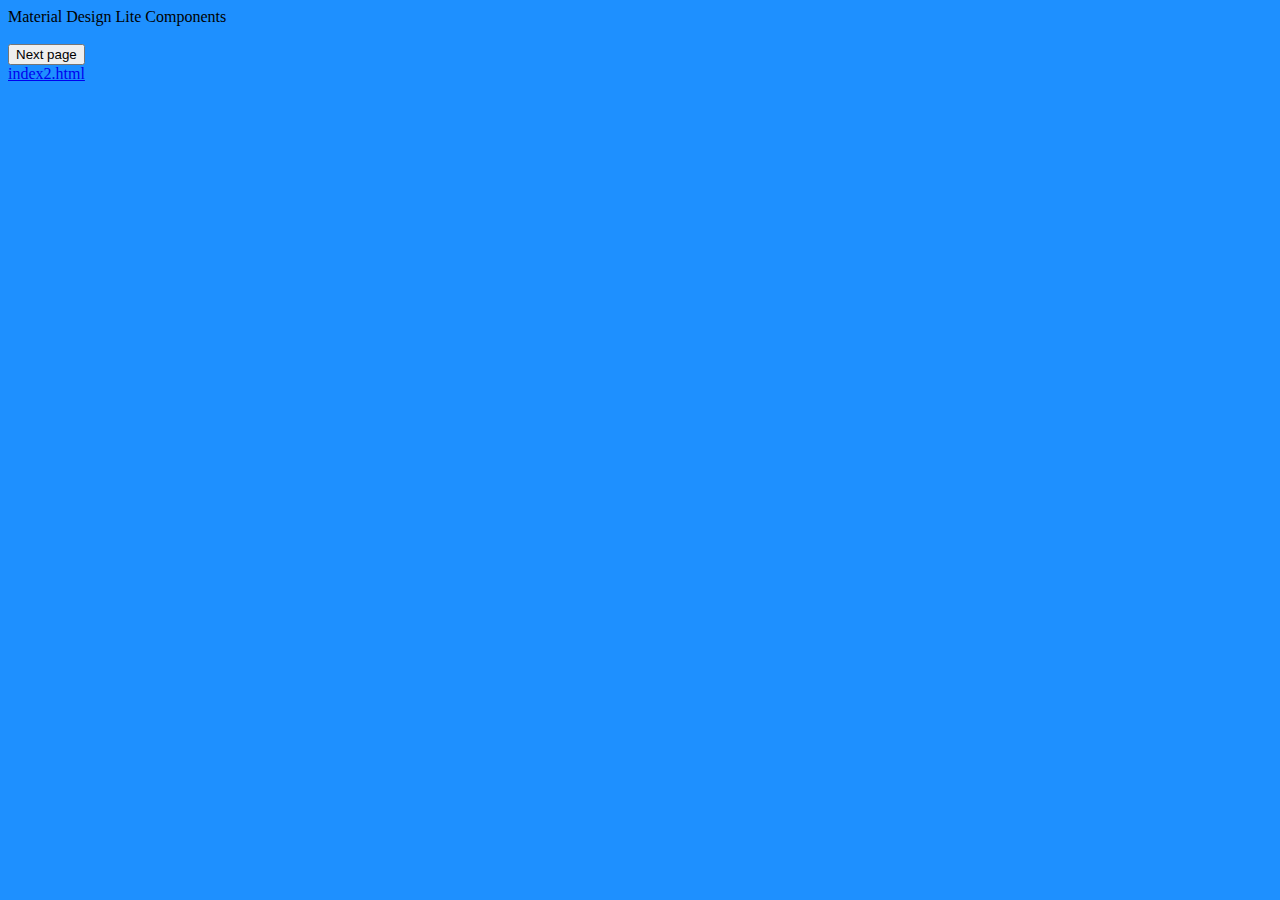
==== index.html @ 7e40755d "style changes" ====
<!DOCTYPE html>
<html>

<head>
  <meta charset="utf-8">
  <meta name="description" content="My first webpage, with proper style">
  <meta name="keywords" content="mths, icd2o">
  <meta name="author" content="Mr. Coxall">
  <meta name="viewport" content="width=device-width, initial-scale=1.0">
  <link rel="stylesheet" href="https://fonts.googleapis.com/icon?family=Material+Icons">
  <link rel="stylesheet" href="https://code.getmdl.io/1.3.0/material.blue_grey-light_blue.min.css" />
  <link rel="stylesheet" href="css/style.css">
  <title>MDL</title>
</head>

<script defer src="https://code.getmdl.io/1.3.0/material.min.js"></script>
<div class="mdl-layout mdl-js-layout mdl-layout--fixed-header">
  <header class="mdl-layout__header">
    <div class="mdl-layout__header-row">
      <span class="mdl-layout-title">Material Design Lite Components</span>
    </div>
  </header>
  <main class="mdl-layout__content">
    <!-- Simple Textfield for integers-->
      <br />
      <!-- Raised button with ripple -->
      <button class="mdl-button mdl-js-button mdl-button--raised mdl-js-ripple-effect mdl-button--accent">
        Next page 
      </button>
    </form>
    <br>
    <a href="./index2.html">index2.html</a>
  </main>
</div>
</body>

</html>
---- css/style.css ----
/* Created by: Emre Guzel
* Created on: Feb 20 2025 
* This file contains the CSS for index.html
*/
body{
  background: dodgerblue;
}

.mdl-layout-title{
  text-align: center!important;
}
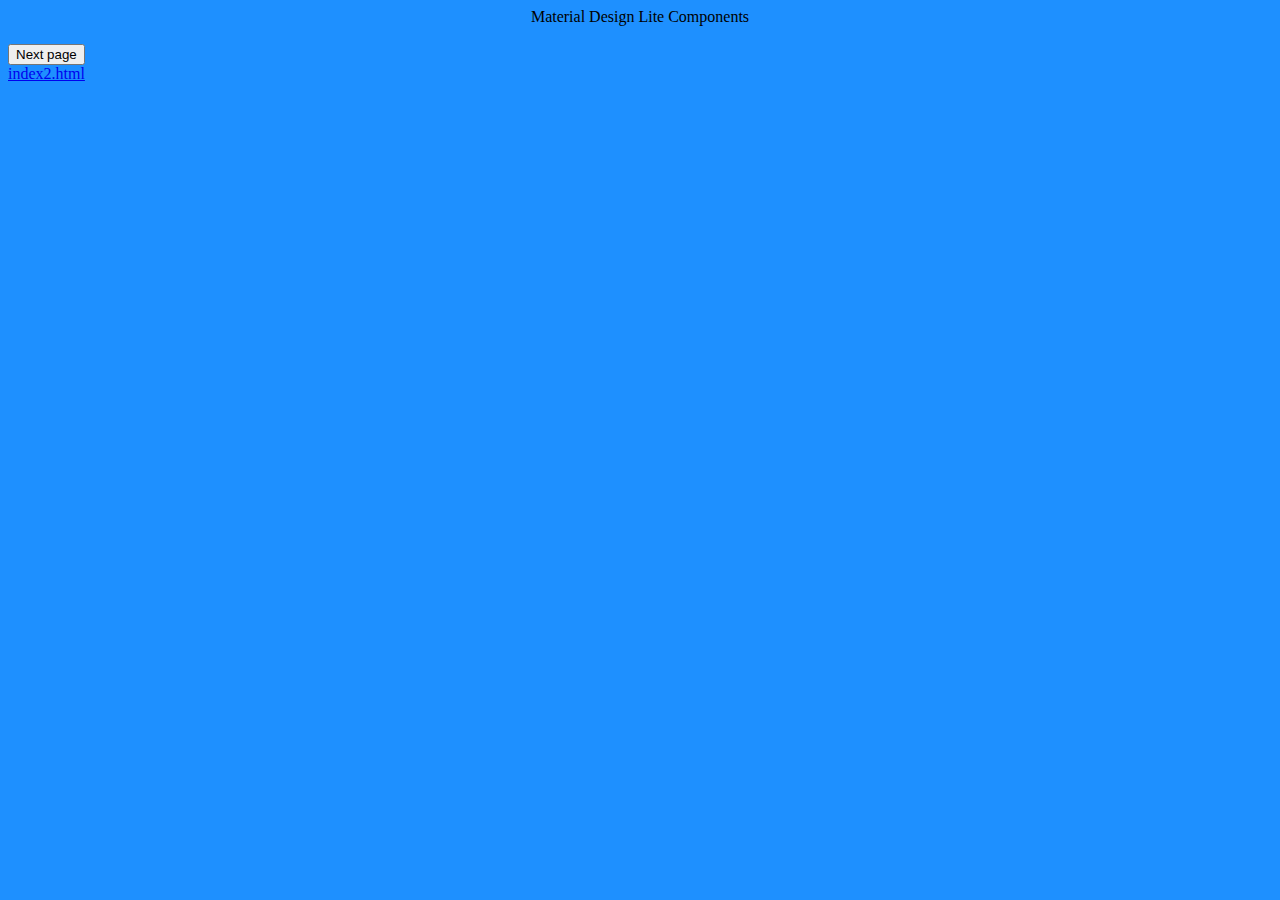
==== commit 0f5cf0fd: "addded mdl" ====
--- a/index.html
+++ b/index.html
@@ -9,7 +9,7 @@
   <meta name="viewport" content="width=device-width, initial-scale=1.0">
   <link rel="stylesheet" href="https://fonts.googleapis.com/icon?family=Material+Icons">
   <link rel="stylesheet" href="https://code.getmdl.io/1.3.0/material.blue_grey-light_blue.min.css" />
-  <link rel="stylesheet" href="css/style.css">
+  <link rel="stylesheet" href="css/style.css?r3erfeferc">
   <title>MDL</title>
 </head>
 
--- a/css/style.css
+++ b/css/style.css
@@ -6,6 +6,6 @@
   background: dodgerblue;
 }
 
-.mdl-layout-title{
+.mdl-layout__header{
   text-align: center!important;
 }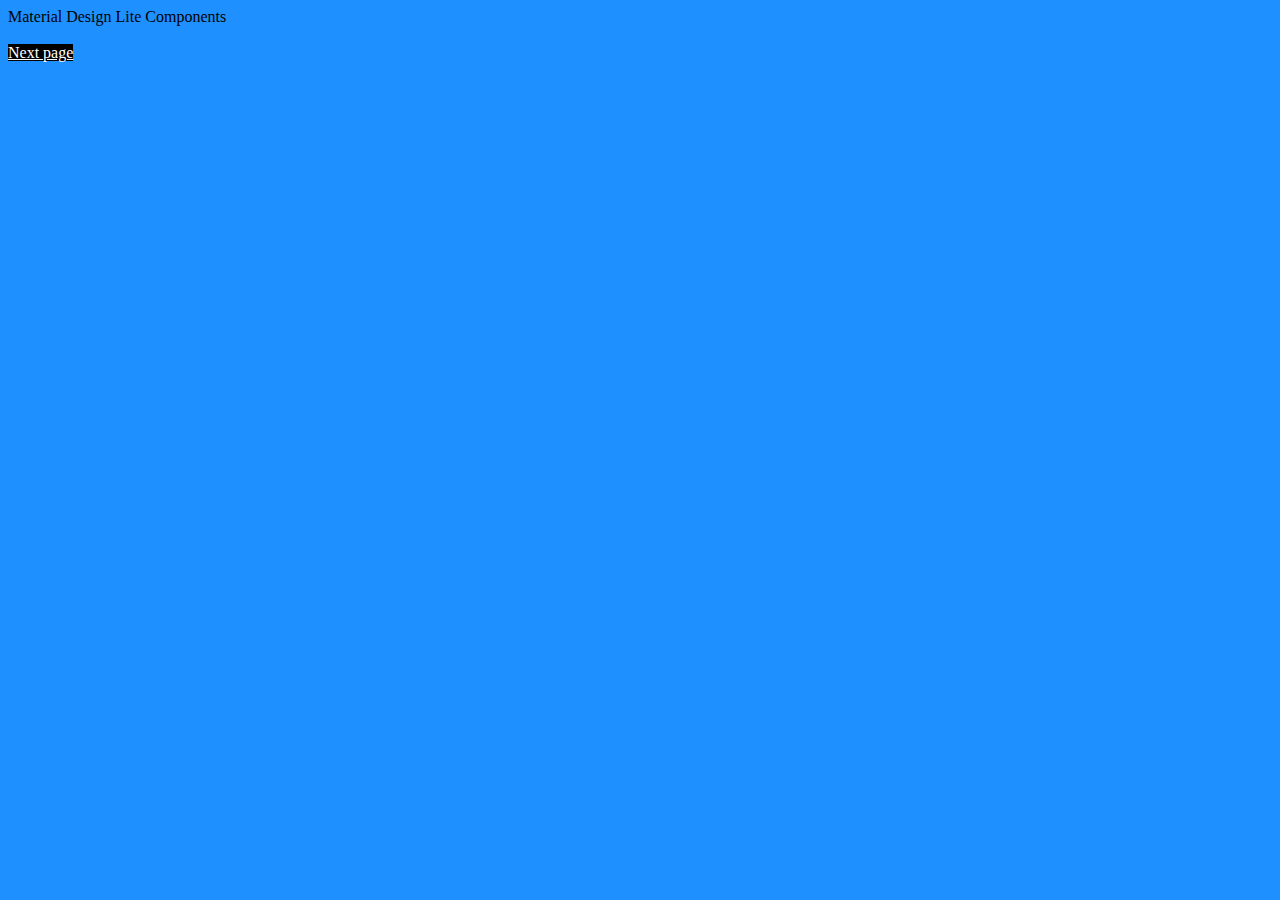
==== commit 3b0d4ae0: "achanged redme" ====
--- a/index.html
+++ b/index.html
@@ -9,29 +9,29 @@
   <meta name="viewport" content="width=device-width, initial-scale=1.0">
   <link rel="stylesheet" href="https://fonts.googleapis.com/icon?family=Material+Icons">
   <link rel="stylesheet" href="https://code.getmdl.io/1.3.0/material.blue_grey-light_blue.min.css" />
-  <link rel="stylesheet" href="css/style.css?r3erfeferc">
+  <link rel="stylesheet" href="css/style.css">
   <title>MDL</title>
 </head>
 
-<script defer src="https://code.getmdl.io/1.3.0/material.min.js"></script>
-<div class="mdl-layout mdl-js-layout mdl-layout--fixed-header">
-  <header class="mdl-layout__header">
-    <div class="mdl-layout__header-row">
-      <span class="mdl-layout-title">Material Design Lite Components</span>
-    </div>
-  </header>
-  <main class="mdl-layout__content">
-    <!-- Simple Textfield for integers-->
+<body>
+  <script defer src="https://code.getmdl.io/1.3.0/material.min.js"></script>
+  <div class="mdl-layout mdl-js-layout mdl-layout--fixed-header">
+    <header class="mdl-layout__header">
+      <div class="mdl-layout__header-row">
+        <span class="mdl-layout-title">Material Design Lite Components</span>
+      </div>
+    </header>
+    <main class="mdl-layout__content">
+      <!-- Simple Textfield for integers-->
       <br />
       <!-- Raised button with ripple -->
-      <button class="mdl-button mdl-js-button mdl-button--raised mdl-js-ripple-effect mdl-button--accent">
-        Next page 
-      </button>
-    </form>
-    <br>
-    <a href="./index2.html">index2.html</a>
-  </main>
-</div>
+      <a href="index2.html" target="_blank"
+        class="mdl-button mdl-js-button mdl-button--raised mdl-js-ripple-effect mdl-button--accent">
+        Next page
+      </a>
+      <br><br>
+    </main>
+  </div>
 </body>
 
-</html>+</html>
--- a/css/style.css
+++ b/css/style.css
@@ -2,10 +2,11 @@
 * Created on: Feb 20 2025 
 * This file contains the CSS for index.html
 */
-body{
+body {
   background: dodgerblue;
 }
 
-.mdl-layout__header{
-  text-align: center!important;
+a {
+  background: black !important;
+  color: white !important;
 }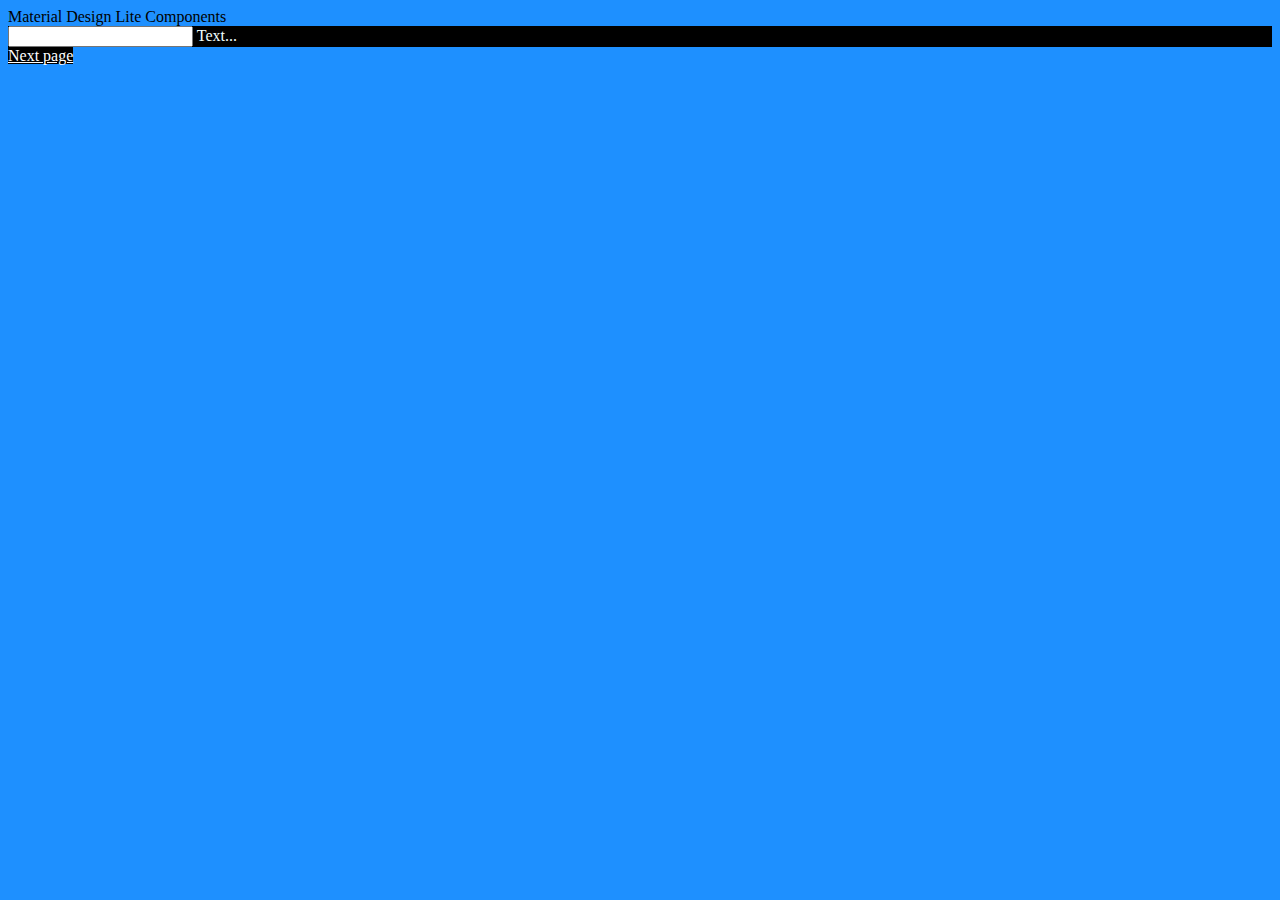
==== commit 288da514: "added text box" ====
--- a/index.html
+++ b/index.html
@@ -23,8 +23,14 @@
     </header>
     <main class="mdl-layout__content">
       <!-- Simple Textfield for integers-->
-      <br />
       <!-- Raised button with ripple -->
+      <!-- Simple Textfield -->
+      <form action="#">
+        <div class="mdl-textfield mdl-js-textfield">
+          <input class="mdl-textfield__input" type="text" id="sample1">
+          <label class="mdl-textfield__label" for="sample1">Text...</label>
+        </div>
+      </form>
       <a href="index2.html" target="_blank"
         class="mdl-button mdl-js-button mdl-button--raised mdl-js-ripple-effect mdl-button--accent">
         Next page
@@ -34,4 +40,4 @@
   </div>
 </body>
 
-</html>
+</html>--- a/css/style.css
+++ b/css/style.css
@@ -9,4 +9,8 @@
 a {
   background: black !important;
   color: white !important;
-}+}
+form{
+  background: black !important;
+  color: azure !important;
+} 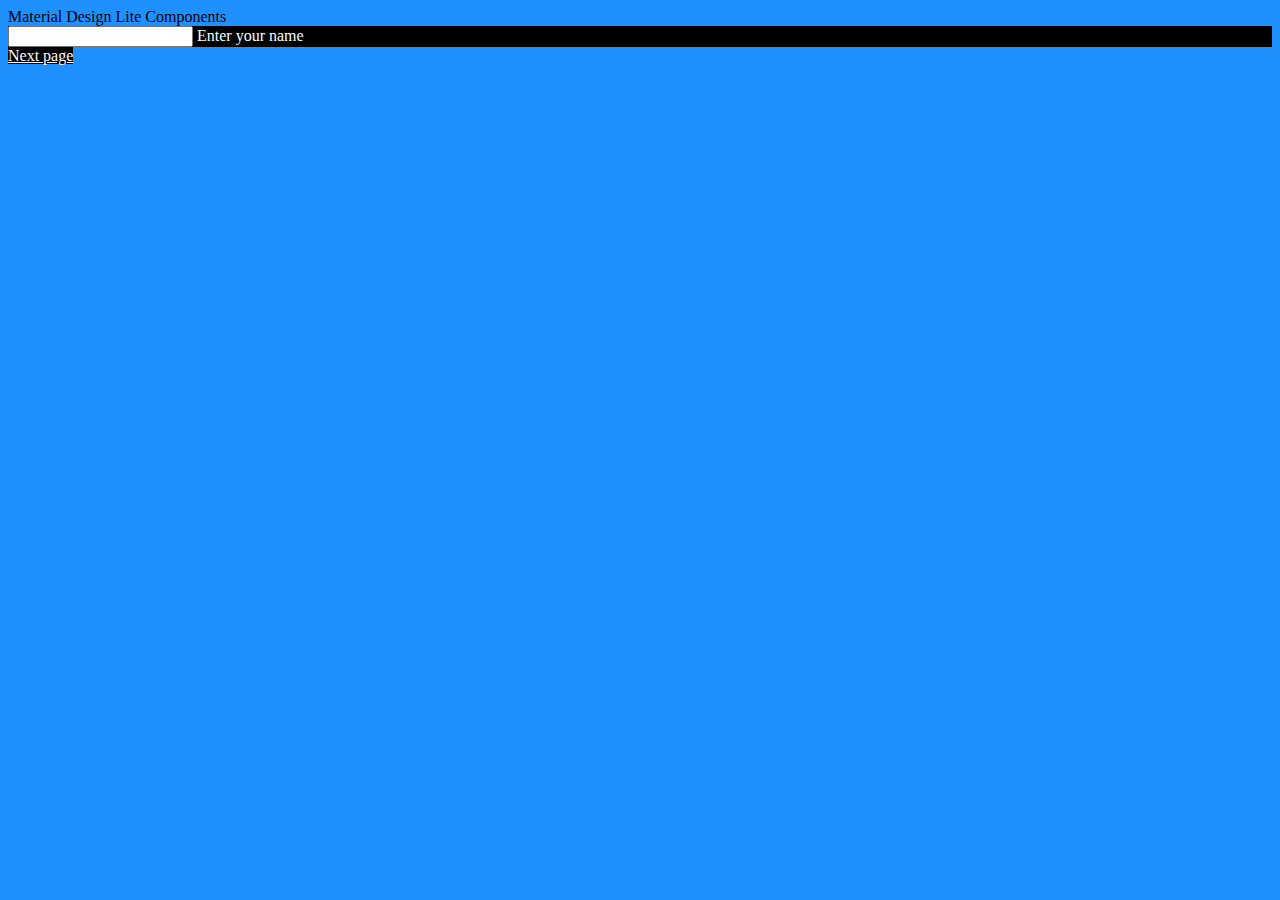
==== commit 04e4c89f: "changed text eneter your name" ====
--- a/index.html
+++ b/index.html
@@ -28,7 +28,7 @@
       <form action="#">
         <div class="mdl-textfield mdl-js-textfield">
           <input class="mdl-textfield__input" type="text" id="sample1">
-          <label class="mdl-textfield__label" for="sample1">Text...</label>
+          <label class="mdl-textfield__label" for="sample1">Enter your name </label>
         </div>
       </form>
       <a href="index2.html" target="_blank"
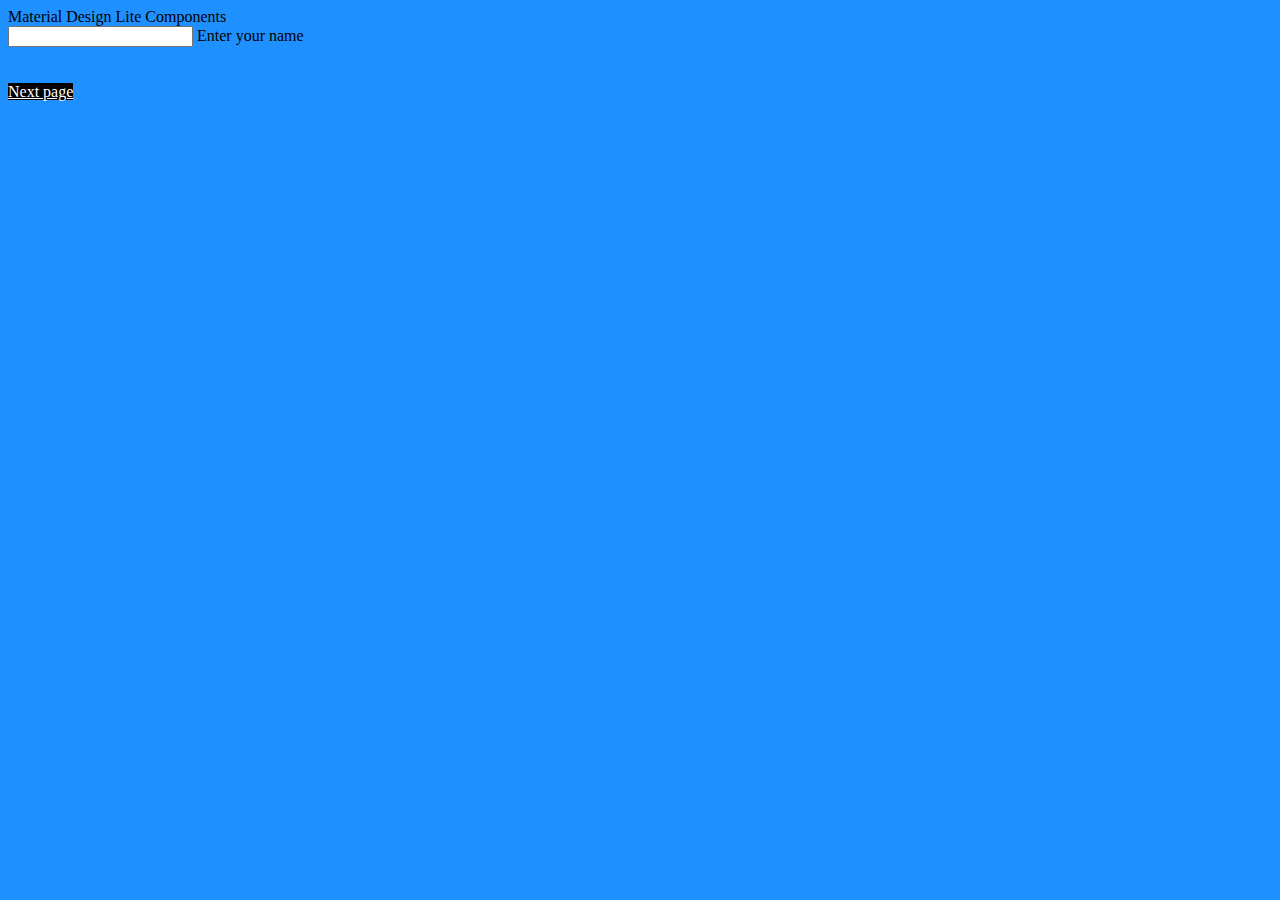
==== commit 10326c4e: "deleted the backgorung colors" ====
--- a/index.html
+++ b/index.html
@@ -31,6 +31,7 @@
           <label class="mdl-textfield__label" for="sample1">Enter your name </label>
         </div>
       </form>
+      <br><br>
       <a href="index2.html" target="_blank"
         class="mdl-button mdl-js-button mdl-button--raised mdl-js-ripple-effect mdl-button--accent">
         Next page
--- a/css/style.css
+++ b/css/style.css
@@ -10,7 +10,3 @@
   background: black !important;
   color: white !important;
 }
-form{
-  background: black !important;
-  color: azure !important;
-} 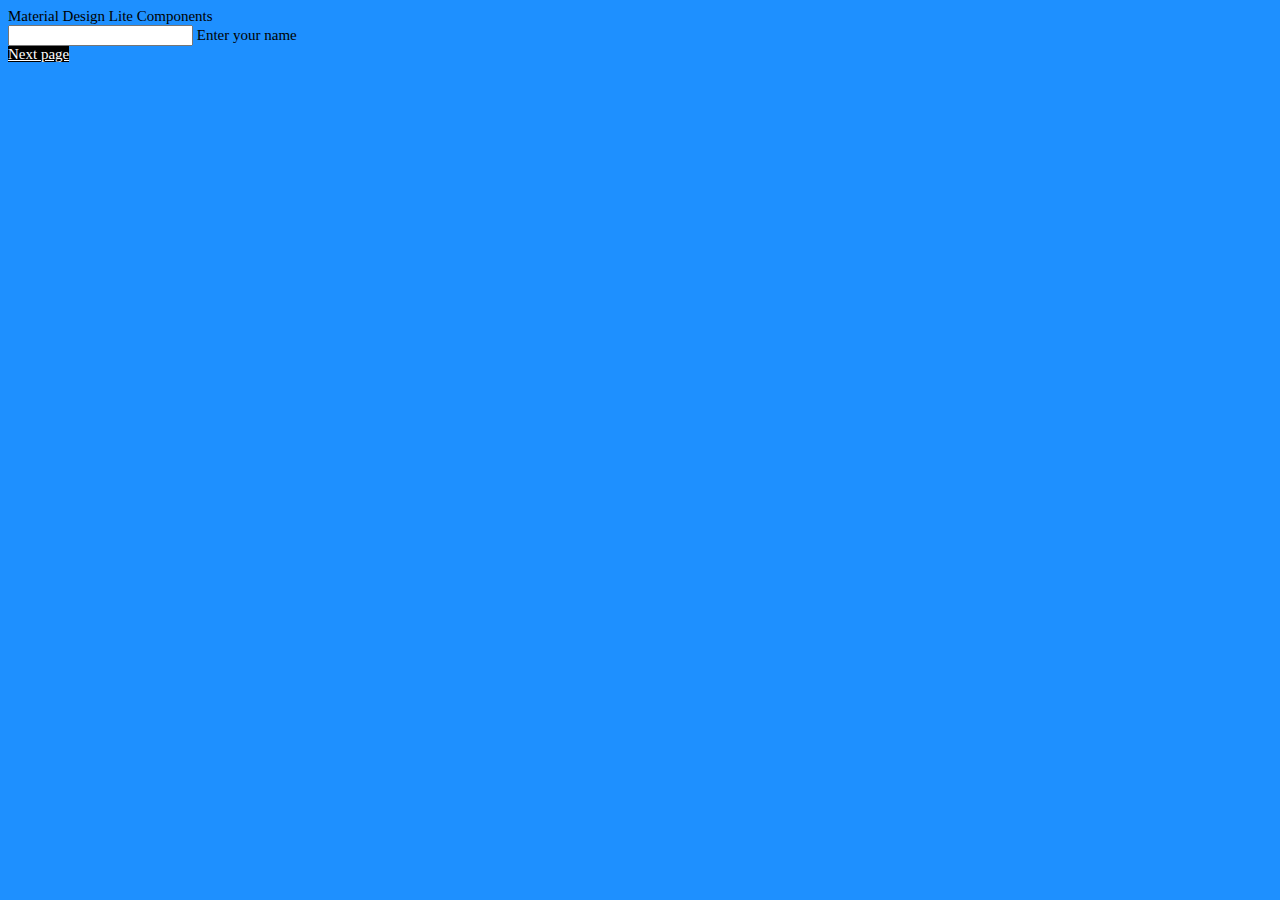
==== commit 9a8b8780: "added sliders and changed the looked in index1 and index2 htmls" ====
--- a/index.html
+++ b/index.html
@@ -31,7 +31,6 @@
           <label class="mdl-textfield__label" for="sample1">Enter your name </label>
         </div>
       </form>
-      <br><br>
       <a href="index2.html" target="_blank"
         class="mdl-button mdl-js-button mdl-button--raised mdl-js-ripple-effect mdl-button--accent">
         Next page
--- a/css/style.css
+++ b/css/style.css
@@ -2,6 +2,9 @@
 * Created on: Feb 20 2025 
 * This file contains the CSS for index.html
 */
+html {
+  font-size: 15px;
+}
 body {
   background: dodgerblue;
 }
